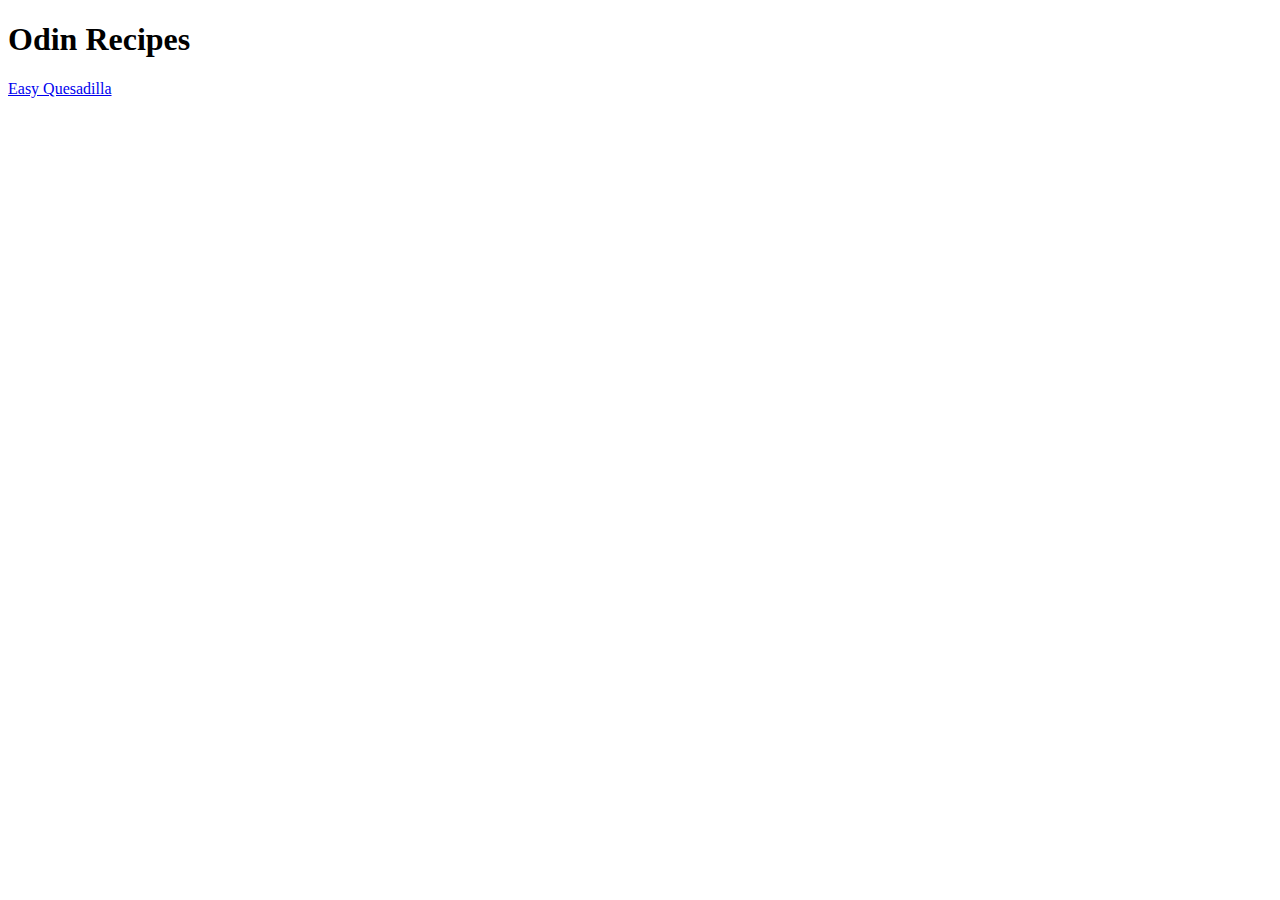
==== index.html @ c99dae18 "added quesadilla option" ====
<!DOCTYPE html>
<html lang="en">
    <head>
        <meta charset="UTF-8">
        <meta http-equiv="X-UA-Compatible" content="IE=edge">
        <meta name="viewport" content="width=device-width, initial-scale=1.0">
        <title>Odin Recipes</title>
    </head>
    <body>
        <h1>Odin Recipes</h1>
        <a href="./recipes/quesadilla.html">Easy Quesadilla</a>
    </body>
</html>
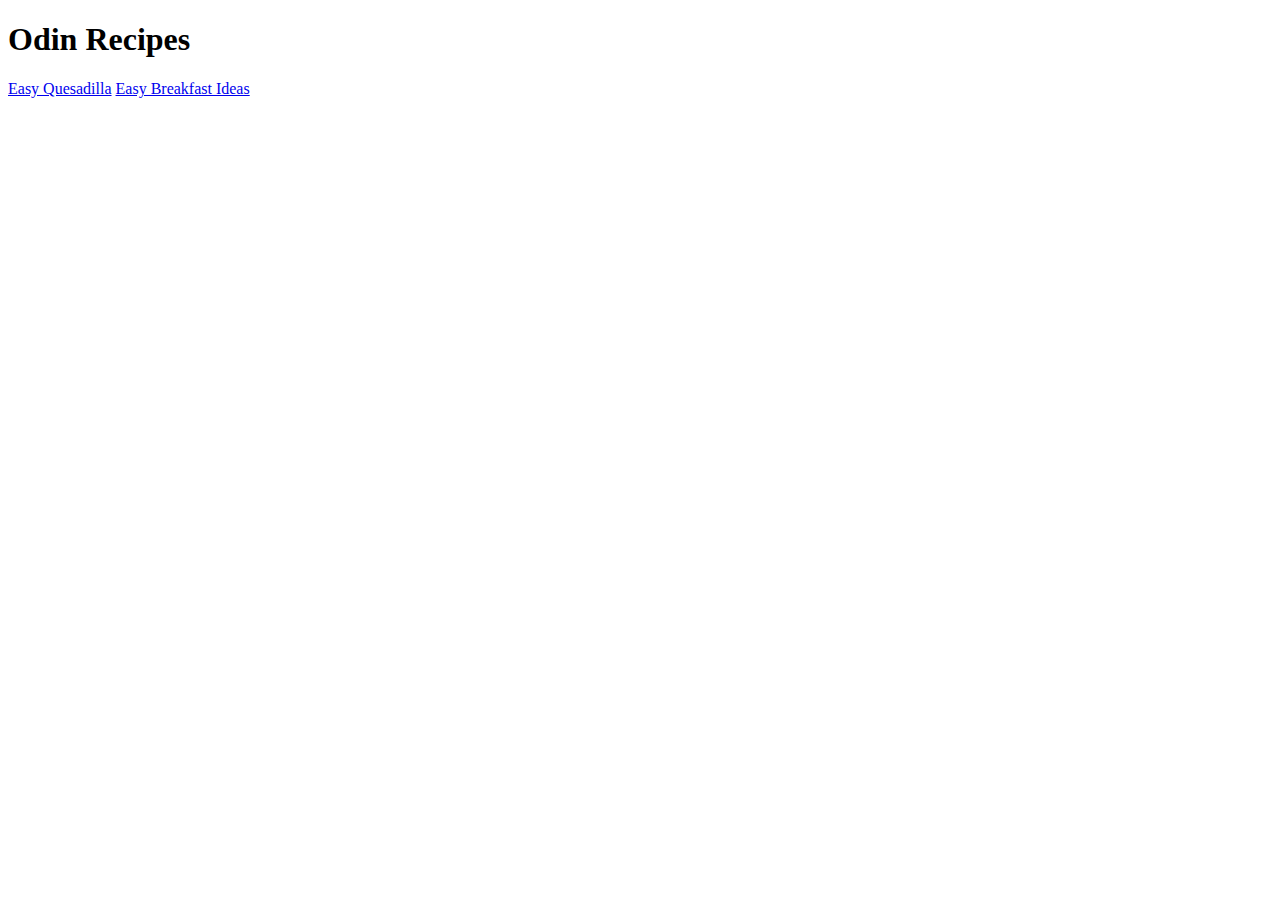
==== commit d5dadcc6: "updated README" ====
--- a/index.html
+++ b/index.html
@@ -9,5 +9,6 @@
     <body>
         <h1>Odin Recipes</h1>
         <a href="./recipes/quesadilla.html">Easy Quesadilla</a>
+        <a href="./recipes/easy_breakfast.html">Easy Breakfast Ideas</a>
     </body>
 </html>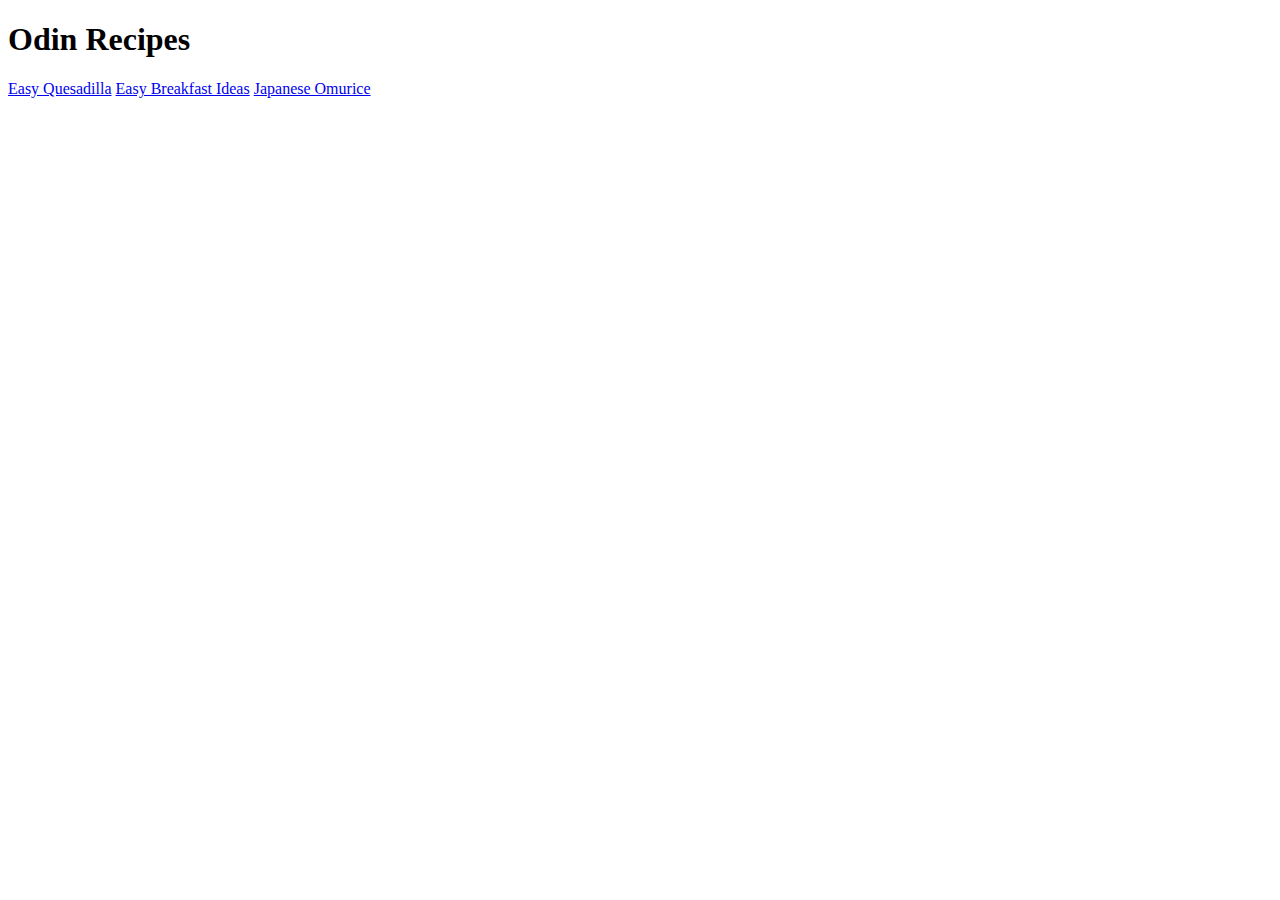
==== commit 6cd8e48c: "added omurice page" ====
--- a/index.html
+++ b/index.html
@@ -4,11 +4,13 @@
         <meta charset="UTF-8">
         <meta http-equiv="X-UA-Compatible" content="IE=edge">
         <meta name="viewport" content="width=device-width, initial-scale=1.0">
+        <link rel="stylesheet" href="styles.css">
         <title>Odin Recipes</title>
     </head>
     <body>
         <h1>Odin Recipes</h1>
         <a href="./recipes/quesadilla.html">Easy Quesadilla</a>
         <a href="./recipes/easy_breakfast.html">Easy Breakfast Ideas</a>
+        <a href="./recipes/omurice.html">Japanese Omurice</a>
     </body>
 </html>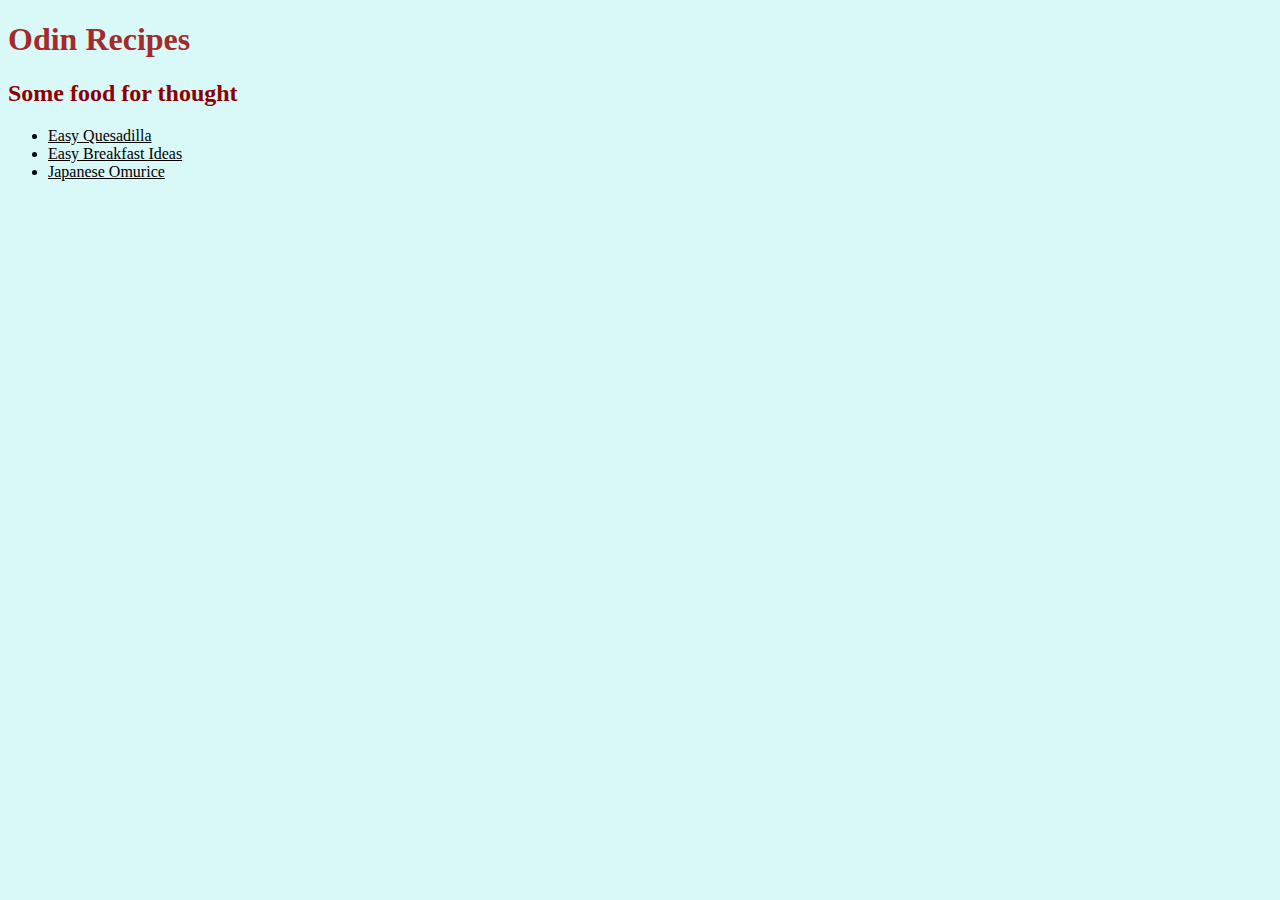
==== commit b900cdfd: "styles update" ====
--- a/index.html
+++ b/index.html
@@ -8,9 +8,18 @@
         <title>Odin Recipes</title>
     </head>
     <body>
-        <h1>Odin Recipes</h1>
-        <a href="./recipes/quesadilla.html">Easy Quesadilla</a>
-        <a href="./recipes/easy_breakfast.html">Easy Breakfast Ideas</a>
-        <a href="./recipes/omurice.html">Japanese Omurice</a>
+        <h1 class="HEADER">Odin Recipes</h1>
+        <h2 class="Description">Some food for thought</h2>
+        <ul>
+            <li>
+                <a href="./recipes/quesadilla.html">Easy Quesadilla</a>
+            </li>
+            <li>
+                <a href="./recipes/easy_breakfast.html">Easy Breakfast Ideas</a>
+            </li>
+            <li>
+                <a href="./recipes/omurice.html">Japanese Omurice</a>
+            </li>
+        </ul>
     </body>
 </html>--- a/styles.css
+++ b/styles.css
@@ -0,0 +1,12 @@
+* {
+    background-color:rgb(217, 248, 248);
+    color: black;
+}
+
+.HEADER {
+    color: brown;
+}
+
+.Description {
+    color: darkred;
+}